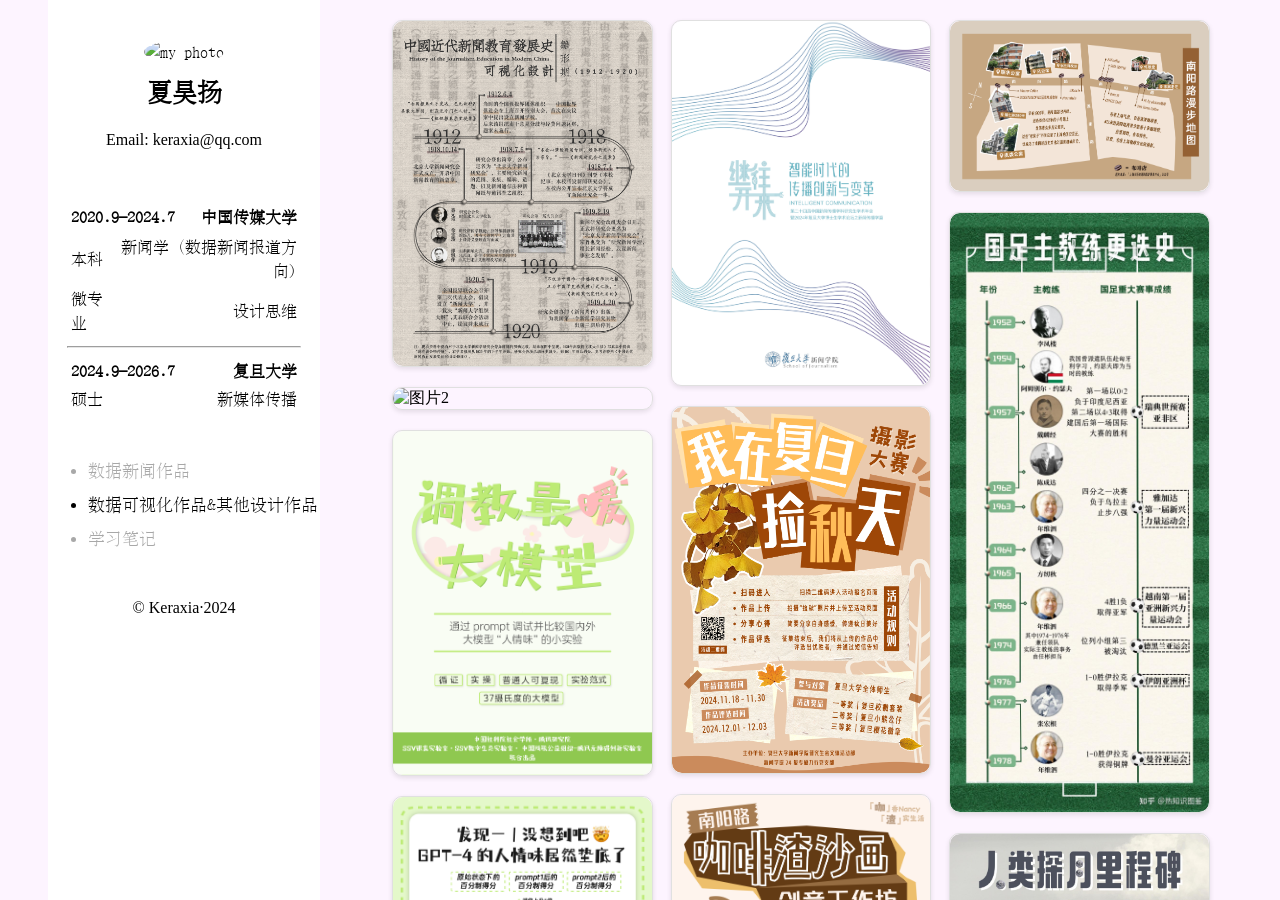
==== dataviz.html @ beb406e4 "new" ====
<!DOCTYPE html>
<html lang="zh">

<head>
    <meta charset="UTF-8">
    <meta name="viewport" content="width=device-width, initial-scale=1.0">
    <title>My portfolio</title>
    <link rel="stylesheet" href="./css/dataviz.css">

</head>

<body>
    <div class="container">
        <div class="profile-container">
            <div class="profile">
                <img src="./images/profile.jpg" alt="my photo" class="profile-img">
                <h1>夏昊扬</h1>
                <p style="margin-bottom: 50px;line-height: 1.5;font-family: 'noto';">Email: <a
                        href="mailto:keraxia@qq.com">keraxia@qq.com</a></p>
                <table class="education">
                    <tr>
                        <td style="text-align: left;"><strong>2020.9-2024.7</strong></td>
                        <td style="text-align: right;"><strong>中国传媒大学</strong></td>
                    </tr>
                </table>
                <table class="education">
                    <tr>
                        <td style="text-align: left;">本科</td>
                        <td style="text-align: right">新闻学（数据新闻报道方向)</td>
                    </tr>
                    <tr>
                        <td style="text-align: left;">微专业</td>
                        <td style="text-align: right">设计思维</td>
                    </tr>
                </table>
                <hr style="width:85%; border-color:#e3e3e3dc;border-width: 1px;">
                <table class="education">
                    <tr>
                        <td style="text-align: left;"><strong>2024.9-2026.7</strong></td>
                        <td style="text-align: right;"><strong>复旦大学</strong></td>
                    </tr>
                    <tr>
                        <td style="text-align: left;">硕士</td>
                        <td style="text-align: right;">新媒体传播</td>
                    </tr>
                </table>
                <ul class="weblist">
                    <a href="index.html"><li class="listname">数据新闻作品</li></a>
                    <a href="./dataviz.html"><li class="listname  active">数据可视化作品&其他设计作品</li></a>
                    <a href="https://teal-pharaoh-0eb.notion.site/177f6e8c695a80229b79e3ceda8c3ed9"><li class="listname">学习笔记</li></a>
                </ul>

                <div class="ending">
                    <p style="text-align: center;font-family: 'noto';">&copy; Keraxia·2024</p>
                </div>
            </div>
        </div>
        <div class="project-container">
            <div class="masonry">
                <div class="item">
                    <div class="image-wrapper">
                        <a href="./dataviz/dataviz1.html">
                            <img src="./images/dataviz1.png" alt="图片1">
                            <div class="overlay">
                                <p class="overlay-text">中国近代新闻教育发展史可视化设计</p>
                                <p class='other-infos'>第二届中国新闻史知识数据库建设及可视化设计大赛三等奖<br><br>
                                    <i style="color:rgb(116, 96, 158)">（点击跳转）</i>
                                </p>
                            </div>
                        </a>
                    </div>
                </div>
                <div class="item">
                    <div class="image-wrapper">
                        <a href="./dataviz/dataviz2.html">
                            <img src="./images/dataviz2.png" alt="图片2">
                            <div class="overlay">
                                <p class="overlay-text" style="margin-top: -10px;">杭州西湖变迁信息可视化设计</p>
                                <p class='other-infos' style="width:65%">• 米兰设计周中国高校设计学科师生优秀作品展国赛二等奖<br>
                                    • 2022年第八届“两岸新锐设计竞赛 华灿奖”华北赛区赛三等奖<br>
                                    • 第二十三届白金创意国际大学生平面设计大赛入围奖<br>
                                    <i style="color:rgb(116, 96, 158)">（点击跳转）</i>
                                </p>
                            </div>
                        </a>
                    </div>
                </div>
                <div class="item">
                    <div class="image-wrapper">
                        <a href="https://mp.weixin.qq.com/s/YwBdKrj1EAfVbj9QQecV8g">
                            <img src="./images/dataviz3.png" alt="图片3">
                            <div class="overlay">
                                <p class="overlay-text">腾讯研究院《调教最暖大模型》<br>数据可视化设计&报告整体设计</p>
                                <p class='other-infos'>2024中国数据内容年度案例征集活动AIGC类年度案例<br><br>
                                    <i style="color:rgb(116, 96, 158)">（点击跳转）</i>
                                </p>
                            </div>
                        </a>
                    </div>
                </div>
                <div class="item">
                    <div class="image-wrapper">
                        <a href="https://mp.weixin.qq.com/s/YwBdKrj1EAfVbj9QQecV8g">
                            <img src="./images/dataviz11.png" alt="图片3">
                            <div class="overlay">
                                <p class="overlay-text">腾讯研究院《调教最暖大模型》<br>数据可视化设计&报告整体设计</p>
                                <p class='other-infos'>2024中国数据内容年度案例征集活动AIGC类年度案例<br><br>
                                    <i style="color:rgb(116, 96, 158)">（点击跳转）</i>
                                </p>
                            </div>
                        </a>
                    </div>
                </div>
                <div class="item">
                    <div class="image-wrapper">
                        <img src="./images/dataviz12.png" alt="图片3">
                        <div class="overlay">
                            <p class="overlay-text">数据可视化练习作品</p>
                        </div>
                    </div>
                </div>
                <div class="item">
                    <div class="image-wrapper">
                        <img src="./images/dataviz5.png" alt="图片3">
                        <div class="overlay">
                            <p class="overlay-text">第二十四届中国新闻传播学科研究生学术年会主视觉设计</p>
                        </div>
                    </div>
                </div>
                <div class="item">
                    <div class="image-wrapper">
                        <img src="./images/dataviz10.png" alt="图片3">
                        <div class="overlay">
                            <p class="overlay-text">第二十四届中国新闻传播学科研究生学术年会主视觉设计</p>
                        </div>
                    </div>
                </div>
                <div class="item">
                    <div class="image-wrapper">
                        <img src="./images/dataviz4.jpg" alt="图片3">
                        <div class="overlay">
                            <p class="overlay-text">日常海报设计</p>
                        </div>
                    </div>
                </div>
                <div class="item">
                    <div class="image-wrapper">
                        <a href="https://keraxia.github.io/Nancy.github.io/">
                            <img src="./images/dataviz6.png" alt="图片3">
                            <div class="overlay">
                                <p class="overlay-text">「咖」香Nancy，「渣」实生活<br>沙画创作活动海报<br><br></p>
                                <p class='other-infos'><i style="color:rgb(116, 96, 158)">（点击跳转）</i></p>
                            </div>
                        </a>
                    </div>
                </div>
                <div class="item">
                    <div class="image-wrapper">
                        <a href="https://keraxia.github.io/Nancy.github.io/">
                            <img src="./images/dataviz7.png" alt="图片3">
                            <div class="overlay">
                                <p class="overlay-text">「咖」香Nancy，「渣」实生活<br>沙画创作活动宣传册<br><br></p>
                                <p class='other-infos'><i style="color:rgb(116, 96, 158)">（点击跳转）</i></p>
                            </div>
                        </a>
                    </div>
                </div>
                <div class="item">
                    <div class="image-wrapper">
                        <a href="https://keraxia.github.io/Nancy.github.io/">
                            <img src="./images/dataviz8.png" alt="图片3">
                            <div class="overlay">
                                <p class="overlay-text">「咖」香Nancy，「渣」实生活<br>沙画创作活动宣传册<br><br></p>
                                <p class='other-infos'><i style="color:rgb(116, 96, 158)">（点击跳转）</i></p>
                            </div>
                        </a>
                    </div>
                </div>
                <div class="item">
                    <div class="image-wrapper">
                        <a href="https://keraxia.github.io/Nancy.github.io/">
                            <img src="./images/dataviz9.png" alt="图片3">
                            <div class="overlay">
                                <p class="overlay-text">「咖」香Nancy，「渣」实生活<br>沙画创作活动宣传册<br><br></p>
                                <p class='other-infos'><i style="color:rgb(116, 96, 158)">（点击跳转）</i></p>
                                </p>
                            </div>
                        </a>
                    </div>
                </div>
                <div class="item">
                    <div class="image-wrapper">
                        <a href="https://www.zhihu.com/pin/1615335734948466688">
                            <img src="./images/dataviz16.jpg" alt="图片3">
                            <div class="overlay">
                                <p class="overlay-text">自媒体账号“热知识图鉴”作品<br><br></p>
                                <p class='other-infos'><i style="color:rgb(116, 96, 158)">（点击跳转）</i></p>
                                </p>
                            </div>
                        </a>
                    </div>
                </div>
                <div class="item">
                    <div class="image-wrapper">
                        <a href="https://www.zhihu.com/pin/1629576116611481600">
                            <img src="./images/dataviz17.jpg" alt="图片3">
                            <div class="overlay">
                                <p class="overlay-text">自媒体账号“热知识图鉴”作品<br><br></p>
                                <p class='other-infos'><i style="color:rgb(116, 96, 158)">（点击跳转）</i></p>
                                </p>
                            </div>
                        </a>
                    </div>
                </div>
                <div class="item">
                    <div class="image-wrapper">
                        <a href="https://www.zhihu.com/pin/1629576116611481600">
                            <img src="./images/dataviz18.jpg" alt="图片3">
                            <div class="overlay">
                                <p class="overlay-text">自媒体账号“热知识图鉴”作品<br><br></p>
                                <p class='other-infos'><i style="color:rgb(116, 96, 158)">（点击跳转）</i></p>
                                </p>
                            </div>
                        </a>
                    </div>
                </div>
                <!-- 可以继续添加更多图片 -->
            </div>
        </div>
    </div>
</body>

</html>
---- css/dataviz.css ----
body{
    background-color: #fdf4ff;
    margin: 0;
    overflow: hidden;
}
body{
    background-color: #fdf4ff;
}
.container{
    display: flex;
    justify-content: center;
    height: 100vh;
}
.profile-container{
    flex: 1;
    overflow: hidden;
    display: flex;  
    justify-content: right; 
    align-items: center;
    font-family: "wending";
    line-height: 1.5;
}
.profile{
    width:85%;
    height:auto;
    background-color: #ffffff;
    text-align: center;
    height: 100vh;
}
.profile-img{
    margin-top: 40px;
    width:60%;
    border-radius:50%;   
}
.education{
    margin:0px auto;
    width:85%;
    font-size: 16px;
}
.weblist{
    margin:40px auto;
    width:85%;
    line-height: 2;
    text-align: left;
    font-size: 17px;
}
.weblist .listname {
    color: rgb(168, 168, 168);
    transition: color 0.4s ease;
}

.weblist .listname.active {
    color: black;
}

.weblist:hover .listname.active {
    color: rgb(168, 168, 168);
}

.weblist .listname:hover {
    color: black;
}

.weblist .listname.active:hover {
    color: black;
}
a{  
    color:#000000;  
    text-decoration: none; 
}  
h1{
    font-size:25px;
    margin:10px auto;
}
@font-face {
    font-family: 'cormo';
    src: url('../fonts/CormorantInfant-Light.ttf') format('truetype')
}
@font-face {
    font-family: 'noto';
    src: url('../fonts/NotoSerifSC-VariableFont_wght.ttf') format('truetype')
}
@font-face {
    font-family: 'pingfang';
    src: url('../fonts/pingfang.otf') format('truetype')
}
@font-face {
    font-family: 'pingfangxi';
    src: url('../fonts/pingfangxi.otf') format('truetype')
}
.project-container{
    flex:3;
    height: 100vh;
    overflow-y: scroll;
    overflow-x: hidden;
}

.image-row {
    display: flex;
    gap: 20px;
    position: relative;
}

.dataviz-image {
    flex: 1;
}

.dataviz-image img {
    width: 100%;
    height: auto;
    display: block;
}
.row-overlay {
    position: absolute;
    top: 0;
    left: 0;
    width: 100%;
    height: 100%;
    background-color: rgba(255, 255, 255, 1);
    opacity: 0;
    transition: opacity 0.3s ease;
    display: flex;
    align-items: center;
    justify-content: center;
}

.row-text {
    color: #333;
    font-size: 1.2em;
    text-align: center;
}

.image-row:hover .row-overlay {
    opacity: 1;
}

.masonry {
    column-count: 3;
    column-gap: 20px;
    padding: 20px;
    width: 85%;
    margin: 0 auto;
}

.item {
    break-inside: avoid;
    margin-bottom: 20px;
    width: 100%;
}

.image-wrapper {
    position: relative;
    border-radius: 10px;
    border: 1px solid #e0e0e0;
    overflow: hidden;
    box-shadow: 0 2px 5px rgba(0,0,0,0.1);
    width: 100%;
}

.image-wrapper img {
    width: 100%;
    height: auto;
    display: block;
    transition: transform 0.3s ease;
    border-radius: 10px;
}

.overlay {
    position: absolute;
    top: 0;
    left: 0;
    width: 100%;
    height: 100%;
    background-color: rgba(255, 255, 255, 0.9);
    display: flex;
    align-items: center;
    justify-content: center;
    opacity: 0;
    transition: opacity 0.4s ease;
    flex-direction: column; 
}

.overlay-text {
    color: #333;
    font-size: 16px;
    text-align: center;
    padding: 20px;
    display:block;
    font-family: "pingfang";
    
}

.image-wrapper:hover .overlay {
    opacity: 1;
    border-radius: 10px;
}

.image-wrapper:hover img {
    transform: scale(1.05);
    border-radius: 10px;
}
.other-infos{
    font-size:14px;
    width:80%;
    text-align: center;
    margin-top:-30px;
    font-family: "pingfangxi";
}
.back-to-top {
    position: fixed;
    bottom: 30px;
    right: 30px;
    width: 40px;
    height: 40px;
    background-color: rgba(0, 0, 0, 0.5);
    border-radius: 50%;
    display: flex;
    align-items: center;
    justify-content: center;
    color: white;
    text-decoration: none;
    transition: background-color 0.3s;
    z-index: 1000;
}

.back-to-top:hover {
    background-color: rgba(0, 0, 0, 0.8);
}

.back-to-top i {
    font-size: 20px;
}
@font-face {
    font-family: 'wending';
    src: url('../fonts/gbsn00lp-2.ttf') format('truetype')
}
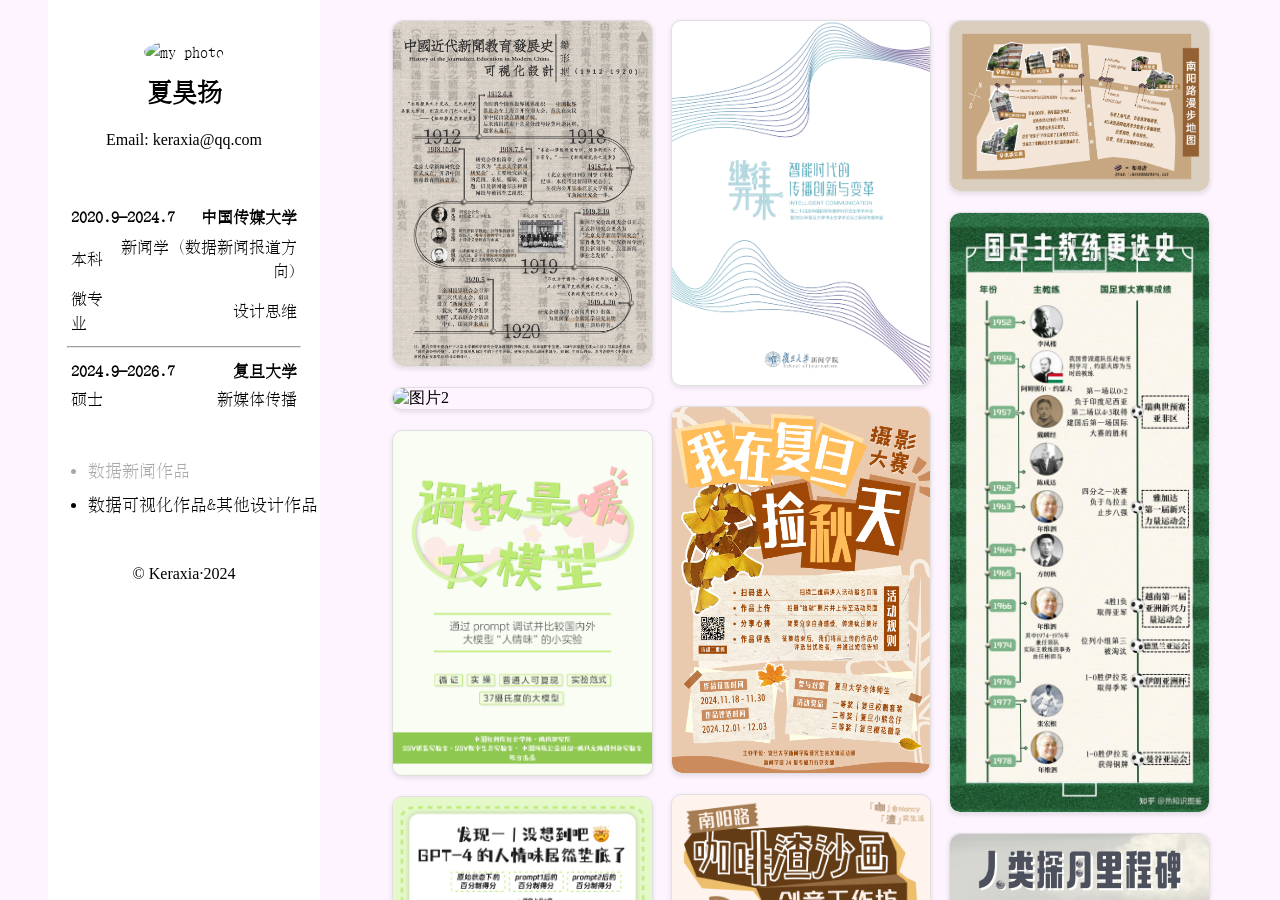
==== commit b42df21f: "Update dataviz.html" ====
--- a/dataviz.html
+++ b/dataviz.html
@@ -4,7 +4,7 @@
 <head>
     <meta charset="UTF-8">
     <meta name="viewport" content="width=device-width, initial-scale=1.0">
-    <title>My portfolio</title>
+    <title>keraxia</title>
     <link rel="stylesheet" href="./css/dataviz.css">
 
 </head>
@@ -47,7 +47,7 @@
                 <ul class="weblist">
                     <a href="index.html"><li class="listname">数据新闻作品</li></a>
                     <a href="./dataviz.html"><li class="listname  active">数据可视化作品&其他设计作品</li></a>
-                    <a href="https://teal-pharaoh-0eb.notion.site/177f6e8c695a80229b79e3ceda8c3ed9"><li class="listname">学习笔记</li></a>
+<!--                     <a href="https://teal-pharaoh-0eb.notion.site/177f6e8c695a80229b79e3ceda8c3ed9"><li class="listname">学习笔记</li></a> -->
                 </ul>
 
                 <div class="ending">
@@ -75,7 +75,7 @@
                         <a href="./dataviz/dataviz2.html">
                             <img src="./images/dataviz2.png" alt="图片2">
                             <div class="overlay">
-                                <p class="overlay-text" style="margin-top: -10px;">杭州西湖变迁信息可视化设计</p>
+                                <p class="overlay-text">杭州西湖变迁信息可视化设计</p>
                                 <p class='other-infos' style="width:65%">• 米兰设计周中国高校设计学科师生优秀作品展国赛二等奖<br>
                                     • 2022年第八届“两岸新锐设计竞赛 华灿奖”华北赛区赛三等奖<br>
                                     • 第二十三届白金创意国际大学生平面设计大赛入围奖<br>
@@ -90,7 +90,7 @@
                         <a href="https://mp.weixin.qq.com/s/YwBdKrj1EAfVbj9QQecV8g">
                             <img src="./images/dataviz3.png" alt="图片3">
                             <div class="overlay">
-                                <p class="overlay-text">腾讯研究院《调教最暖大模型》<br>数据可视化设计&报告整体设计</p>
+                                <p class="overlay-text">腾讯研究院《调教最暖大模型》数据可视化设计&报告整体设计</p>
                                 <p class='other-infos'>2024中国数据内容年度案例征集活动AIGC类年度案例<br><br>
                                     <i style="color:rgb(116, 96, 158)">（点击跳转）</i>
                                 </p>
@@ -103,7 +103,7 @@
                         <a href="https://mp.weixin.qq.com/s/YwBdKrj1EAfVbj9QQecV8g">
                             <img src="./images/dataviz11.png" alt="图片3">
                             <div class="overlay">
-                                <p class="overlay-text">腾讯研究院《调教最暖大模型》<br>数据可视化设计&报告整体设计</p>
+                                <p class="overlay-text">腾讯研究院《调教最暖大模型》数据可视化设计&报告整体设计</p>
                                 <p class='other-infos'>2024中国数据内容年度案例征集活动AIGC类年度案例<br><br>
                                     <i style="color:rgb(116, 96, 158)">（点击跳转）</i>
                                 </p>
@@ -148,8 +148,8 @@
                         <a href="https://keraxia.github.io/Nancy.github.io/">
                             <img src="./images/dataviz6.png" alt="图片3">
                             <div class="overlay">
-                                <p class="overlay-text">「咖」香Nancy，「渣」实生活<br>沙画创作活动海报<br><br></p>
-                                <p class='other-infos'><i style="color:rgb(116, 96, 158)">（点击跳转）</i></p>
+                                <p class="overlay-text">「咖」香Nancy，「渣」实生活沙画创作活动海报</p>
+                                <p class='other-infos'><br><br><i style="color:rgb(116, 96, 158)">（点击跳转）</i></p>
                             </div>
                         </a>
                     </div>
@@ -159,8 +159,8 @@
                         <a href="https://keraxia.github.io/Nancy.github.io/">
                             <img src="./images/dataviz7.png" alt="图片3">
                             <div class="overlay">
-                                <p class="overlay-text">「咖」香Nancy，「渣」实生活<br>沙画创作活动宣传册<br><br></p>
-                                <p class='other-infos'><i style="color:rgb(116, 96, 158)">（点击跳转）</i></p>
+                                <p class="overlay-text">「咖」香Nancy，「渣」实生活沙画创作活动宣传册</p>
+                                <p class='other-infos'><br><br><i style="color:rgb(116, 96, 158)">（点击跳转）</i></p>
                             </div>
                         </a>
                     </div>
@@ -170,8 +170,8 @@
                         <a href="https://keraxia.github.io/Nancy.github.io/">
                             <img src="./images/dataviz8.png" alt="图片3">
                             <div class="overlay">
-                                <p class="overlay-text">「咖」香Nancy，「渣」实生活<br>沙画创作活动宣传册<br><br></p>
-                                <p class='other-infos'><i style="color:rgb(116, 96, 158)">（点击跳转）</i></p>
+                                <p class="overlay-text">「咖」香Nancy，「渣」实生活沙画创作活动宣传册</p>
+                                <p class='other-infos'><br><br><i style="color:rgb(116, 96, 158)">（点击跳转）</i></p>
                             </div>
                         </a>
                     </div>
@@ -181,9 +181,8 @@
                         <a href="https://keraxia.github.io/Nancy.github.io/">
                             <img src="./images/dataviz9.png" alt="图片3">
                             <div class="overlay">
-                                <p class="overlay-text">「咖」香Nancy，「渣」实生活<br>沙画创作活动宣传册<br><br></p>
-                                <p class='other-infos'><i style="color:rgb(116, 96, 158)">（点击跳转）</i></p>
-                                </p>
+                                <p class="overlay-text">「咖」香Nancy，「渣」实生活沙画创作活动宣传册</p>
+                                <p class='other-infos'><br><br><i style="color:rgb(116, 96, 158)">（点击跳转）</i></p>
                             </div>
                         </a>
                     </div>
@@ -193,9 +192,8 @@
                         <a href="https://www.zhihu.com/pin/1615335734948466688">
                             <img src="./images/dataviz16.jpg" alt="图片3">
                             <div class="overlay">
-                                <p class="overlay-text">自媒体账号“热知识图鉴”作品<br><br></p>
-                                <p class='other-infos'><i style="color:rgb(116, 96, 158)">（点击跳转）</i></p>
-                                </p>
+                                <p class="overlay-text">自媒体账号“热知识图鉴”作品</p>
+                                <p class='other-infos'><br><br><i style="color:rgb(116, 96, 158)">（点击跳转）</i></p>
                             </div>
                         </a>
                     </div>
@@ -205,9 +203,8 @@
                         <a href="https://www.zhihu.com/pin/1629576116611481600">
                             <img src="./images/dataviz17.jpg" alt="图片3">
                             <div class="overlay">
-                                <p class="overlay-text">自媒体账号“热知识图鉴”作品<br><br></p>
-                                <p class='other-infos'><i style="color:rgb(116, 96, 158)">（点击跳转）</i></p>
-                                </p>
+                                <p class="overlay-text">自媒体账号“热知识图鉴”作品</p>
+                                <p class='other-infos'><br><br><i style="color:rgb(116, 96, 158)">（点击跳转）</i></p>
                             </div>
                         </a>
                     </div>
@@ -217,9 +214,8 @@
                         <a href="https://www.zhihu.com/pin/1629576116611481600">
                             <img src="./images/dataviz18.jpg" alt="图片3">
                             <div class="overlay">
-                                <p class="overlay-text">自媒体账号“热知识图鉴”作品<br><br></p>
-                                <p class='other-infos'><i style="color:rgb(116, 96, 158)">（点击跳转）</i></p>
-                                </p>
+                                <p class="overlay-text">自媒体账号“热知识图鉴”作品</p>
+                                <p class='other-infos'><br><br><i style="color:rgb(116, 96, 158)">（点击跳转）</i></p>
                             </div>
                         </a>
                     </div>
@@ -230,4 +226,4 @@
     </div>
 </body>
 
-</html>+</html>
--- a/css/dataviz.css
+++ b/css/dataviz.css
@@ -1,10 +1,7 @@
-body{
+body {
     background-color: #fdf4ff;
     margin: 0;
     overflow: hidden;
-}
-body{
-    background-color: #fdf4ff;
 }
 .container{
     display: flex;
@@ -233,4 +230,177 @@
 @font-face {
     font-family: 'wending';
     src: url('../fonts/gbsn00lp-2.ttf') format('truetype')
+}
+/* 添加移动端适配 */
+@media screen and (max-width: 768px) {
+    /* 容器布局调整 */
+    body {
+        overflow-y: auto;  /* 允许页面滚动 */
+    }
+    .container {
+        flex-direction: column;
+        height: auto;
+        overflow-y: auto;
+        width:100vw;
+        justify-content: center;
+        align-items: center;
+    }
+    .project-container{
+        margin:0 auto;
+        display: flex;
+        align-items: center;
+        justify-content: center;
+    }
+    
+    /* 个人信息栏调整 */
+    .profile-container {
+        width: 100%;
+        height: auto;
+        margin:0 auto;
+        overflow-y: visible;
+        display: flex;
+        justify-content: center;
+    }
+    
+    .profile {
+        padding: 20px;
+        height: auto;
+        margin-bottom: 0;
+    }
+    
+    .profile-img {
+        width: 150px;
+        height: 150px;
+    }
+    
+    /* 瀑布流布局调整 */
+    .masonry {
+        column-count: 2;  /* 改为单列 */
+        column-gap: 15px;
+        width: 95%;
+        margin: 0 auto;
+    }
+    
+    .item {
+        break-inside: avoid;
+        margin-bottom: 15px;
+    }
+    
+    .image-wrapper {
+        position: static;  /* 改为静态定位 */
+        display: flex;
+        flex-direction: column;
+    }
+    
+    .overlay {
+        position: static;  /* 改为静态定位 */
+        opacity: 1;  /* 始终显示 */
+        background-color: white;
+        margin: 0px;
+        height: auto;
+        text-align:left;
+        display: flex;
+        flex-direction: column;
+        justify-content: center;
+        align-items: center;
+        min-height: 40px;
+    }
+    
+    /* 移除悬停效果 */
+    .image-wrapper:hover .overlay {
+        opacity: 1;
+    }
+    
+    .image-wrapper:hover img {
+        transform: none;  /* 移除图片放大效果 */
+    }
+    
+    /* 调整文字样式 */
+    .overlay-text {
+        width:95%;
+        font-size: 14px;
+        margin: 10px auto;
+        padding: 0;
+        text-align:left;
+    }
+    
+    .other-infos {
+        display: none;
+        font-size: 13px;
+        width: 100% !important;
+        margin-top: 0;
+        line-height: 1.5;
+        text-align:left;
+    }
+    
+    /* 导航菜单调整 */
+    .weblist {
+        padding: 14px;
+    }
+    
+    .listname {
+        padding: 8px 15px;
+        font-size: 16px;
+    }
+    
+    body {
+        overflow-y: auto;  /* 允许页面滚动 */
+    }
+}
+
+/* 小屏手机适配 */
+@media screen and (max-width: 480px) {
+    .profile-img {
+        width: 120px;
+        height: 120px;
+    }
+    
+    .overlay-text {
+        font-size: 14px;
+    }
+    
+    .other-infos {
+        font-size: 12px;
+    }
+}
+
+/* 桌面端布局 */
+@media screen and (min-width: 769px) {
+    .container {
+        height: 100vh;
+        overflow: hidden;
+    }
+    
+    .profile-container {
+        height: 100vh;
+    }
+    
+    .project-container {
+        height: 100vh;
+    }
+    
+    .masonry {
+        column-count: 3;  /* 桌面端保持两列布局 */
+    }
+    
+    body {
+        overflow: hidden;  /* 桌面端保持原有的hidden设置 */
+    }
+    
+    .image-wrapper {
+        position: relative;
+    }
+    
+    .overlay {
+        position: absolute;
+        opacity: 0;
+    }
+    
+    .image-wrapper:hover .overlay {
+        opacity: 1;
+    }
+    
+    .image-wrapper:hover img {
+        transform: scale(1.05);
+    }
 }
